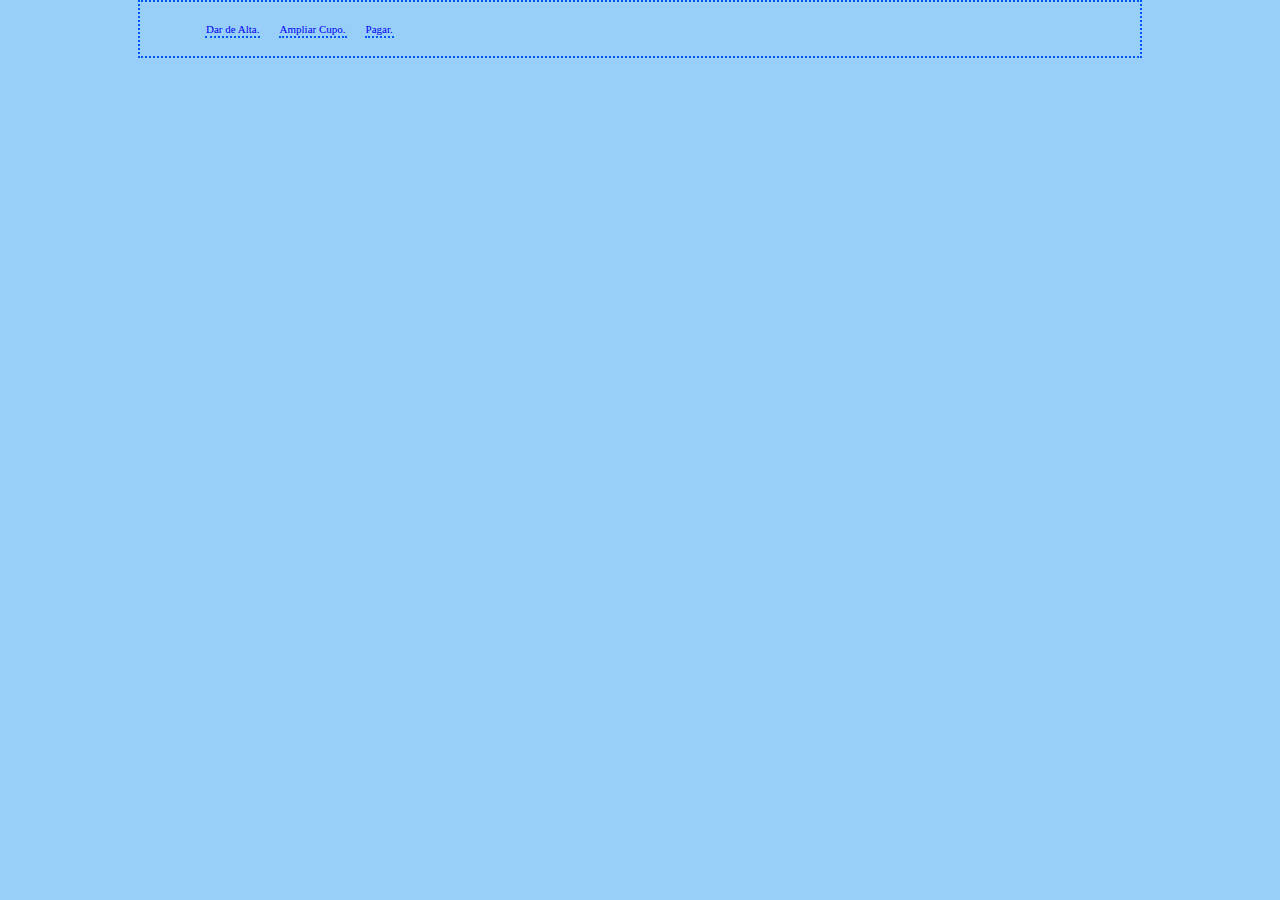
==== WebContent/index.html @ 6f7327ab "AÑADIDOS LINKS A INICIO EN LAS VISTAS" ====
<!DOCTYPE html>
<html>
<head>
<meta charset="ISO-8859-1">
<title>INICIO</title>
<link rel="stylesheet" type="text/css" href="css/estilo.css"/>
</head>
<body>
<ul>
    <li><a href="darAlta.html">Dar de Alta.</a></li>
    <li><a href="ampliarCupo.html">Ampliar Cupo.</a></li>
    <li><a href="pagar.html">Pagar.</a></li>
 </ul>
</body>
</html>
---- WebContent/css/estilo.css ----
@CHARSET "ISO-8859-1";
ul { list-style:none;
  }
  li{
    display:inline;
    margin-left: 15px;
    border-bottom: 2px dotted #0055F9;
    padding:1px;
  }
 input{
    color:green;
    text-decoration: none;
 }
 .botones{
       background-color:#0055F9;
       color: white;
       font-weight: normal;
       font-size:1em;
      font-family:Tahoma;
      padding: 3px;
      border:1px white dotted;
      border-left:#0055AA 1px dotted;
      border-bottom:#0055AA 1px dotted;
      border-radius:6px;
 
 }
  body{
      width:980px;
      border: 2px dotted #0055F9;
      margin: 0 auto;
      background-color: #97CFF9;
      text-align:left;
      font-size:11px;
      font-family: Tahoma, Georgia, Arial;
      padding: 10px;
   }
   h1{font-size:14px;
        font-weight: bold;}
   a{
     font-family: Tahoma;
     font-size:11px;
   }
  a:link{
  text-decoration: none;
  }
   a:hover{
       font-size:12px;
  }
  a:visited{
   color:red;
    }
    a:active{
       color:green;
    }
  td, th{
      border: 2px dotted blue;
      padding:5px;
      margin-left:20px;
      
    }
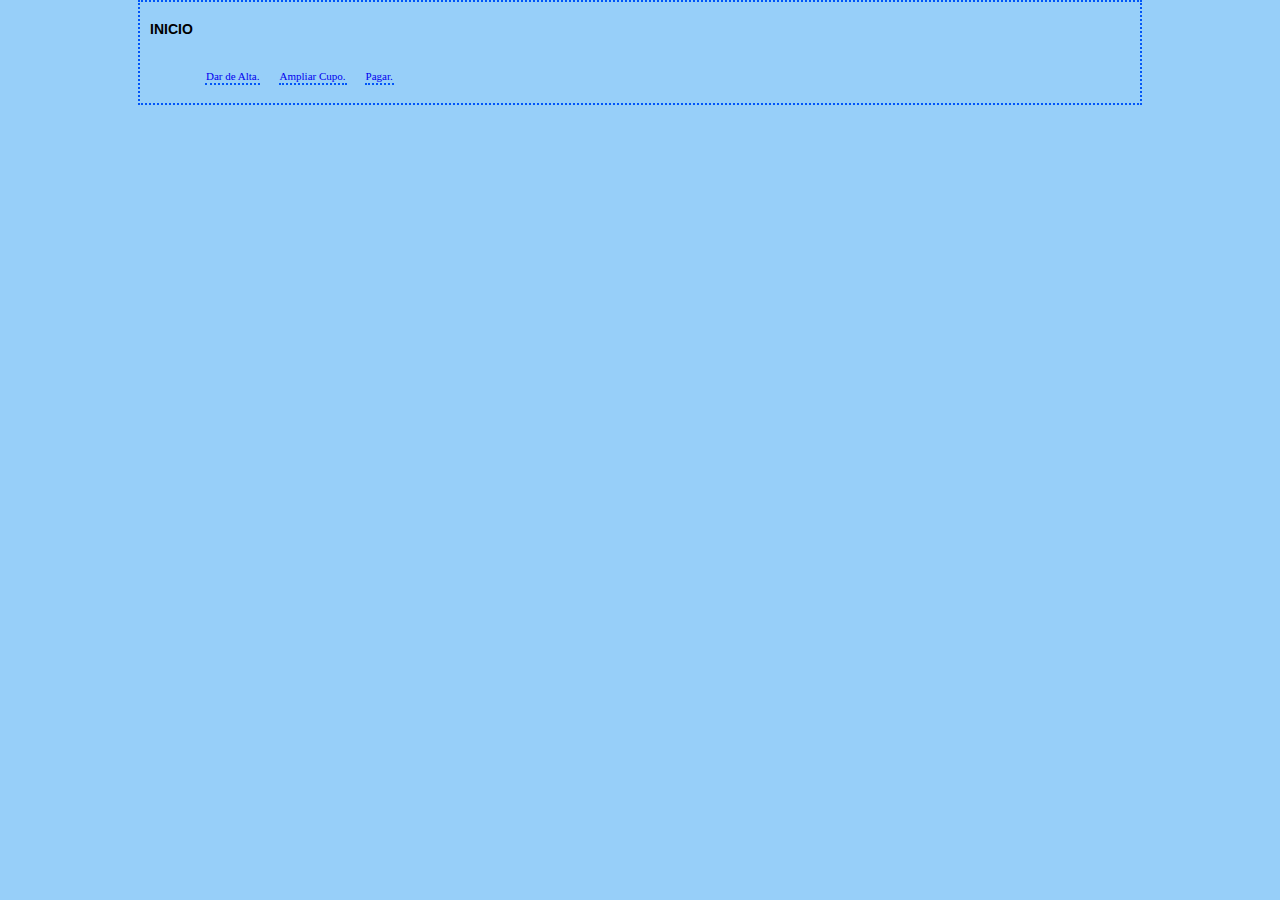
==== commit ebad8492: "CREADA VISTA consultarUno" ====
--- a/WebContent/index.html
+++ b/WebContent/index.html
@@ -6,6 +6,7 @@
 <link rel="stylesheet" type="text/css" href="css/estilo.css"/>
 </head>
 <body>
+<h1>INICIO</h1><br/>
 <ul>
     <li><a href="darAlta.html">Dar de Alta.</a></li>
     <li><a href="ampliarCupo.html">Ampliar Cupo.</a></li>
